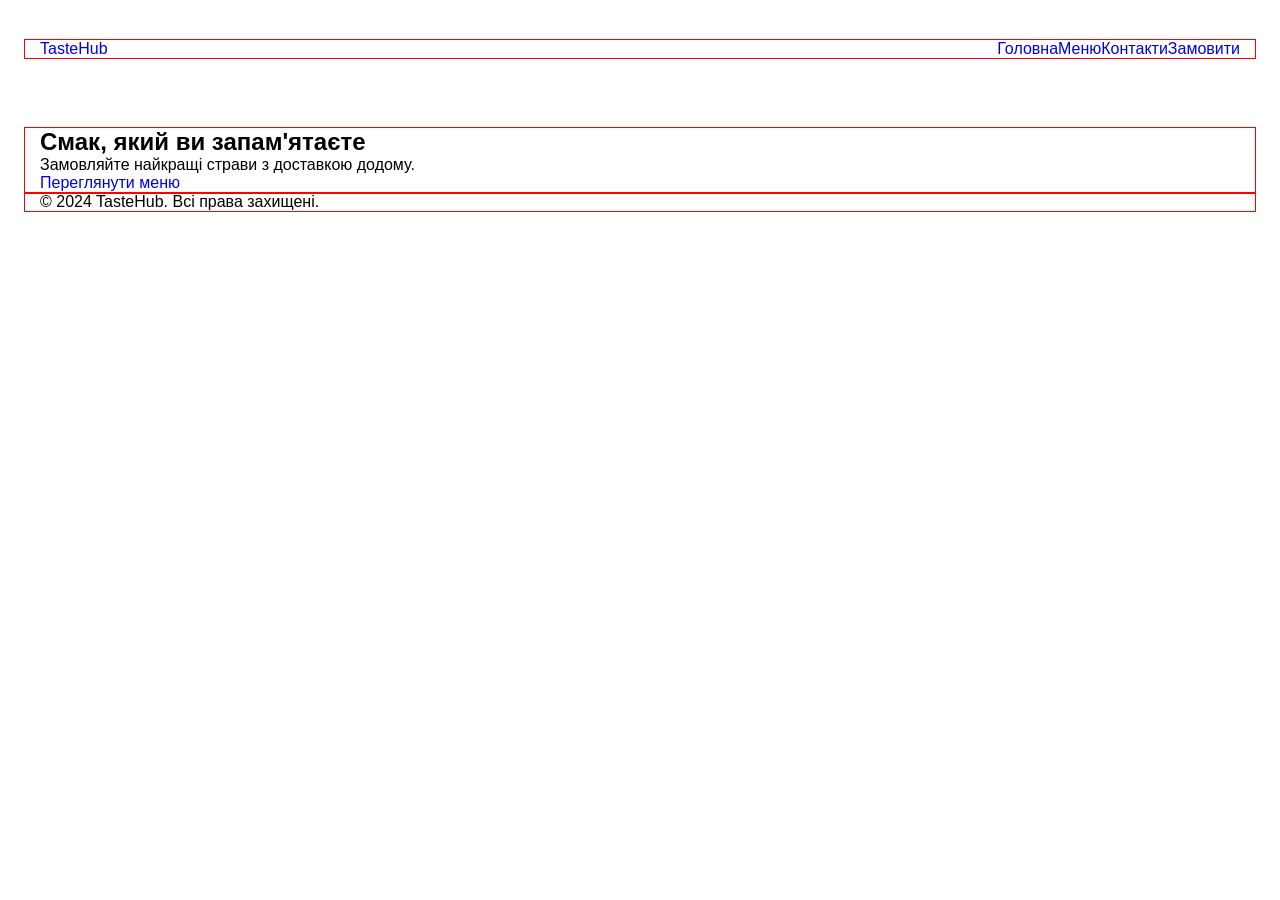
==== index.html @ 93d81afd "first commit" ====
<!DOCTYPE html>
<html lang="en">
<head>
    <meta charset="UTF-8">
    <meta http-equiv="X-UA-Compatible" content="IE=edge">
    <meta name="viewport" content="width=device-width, initial-scale=1.0">
    <link href="https://fonts.googleapis.com/css2?family=Poppins:wght@300;400;600&family=Playfair+Display:wght@600;800&display=swap" rel="stylesheet">
    <link rel="stylesheet" href="https://cdnjs.cloudflare.com/ajax/libs/modern-normalize/3.0.1/modern-normalize.min.css">
    <link rel="stylesheet" href="css/main.min.css">
    <title>TasteHub</title>
</head>
  <body>
    <main>
      <header class="header">
        <div class="container">
          <nav class="navigation">
            <div class="logo">
                <a href="index.html">Taste<span>Hub</span></a>
            </div>
            <ul class="nav-list">
                <li><a href="index.html">Головна</a></li>
                <li><a href="menu.html">Меню</a></li>
                <li><a href="contact.html">Контакти</a></li>
                <li><a href="order.php" class="btn-order">Замовити</a></li>
            </ul>
          </nav>
        </div>
      </header>

  
      <section class="hero">
        <div class="container">
          <h1>Смак, який ви запам'ятаєте</h1>
          <p>Замовляйте найкращі страви з доставкою додому.</p>
          <a href="menu.html" class="btn">Переглянути меню</a>
        </div>
      </section>
  

      <footer class="footer">
        <div class="container">
          <p>&copy; 2024 TasteHub. Всі права захищені.</p>
        </div>
      </footer>
    </main>
  </body>
</html>
---- css/main.min.css ----
@import"https://fonts.googleapis.com/css2?family=Poppins:wght@300;400;600&family=Playfair+Display:wght@600;800&display=swap";*{box-sizing:border-box;margin:0;padding:0}body{font-family:"Roboto",sans-serif}ul{margin:0;padding:0;list-style:none}a{text-decoration:none}.container{width:1230px;margin:0 auto;padding-left:15px;padding-right:15px;outline:1px solid red}.header{margin-top:40px;margin-bottom:70px}.navigation{display:flex;justify-content:space-between;align-items:center}.nav-list{display:flex;align-items:center}.form-group{margin-bottom:15px;display:flex;flex-direction:column}.form-group label{margin-bottom:5px;font-family:"Poppins",sans-serif}.form-group input,.form-group textarea{padding:10px;border:1px solid #ccc;border-radius:4px}/*# sourceMappingURL=main.min.css.map */
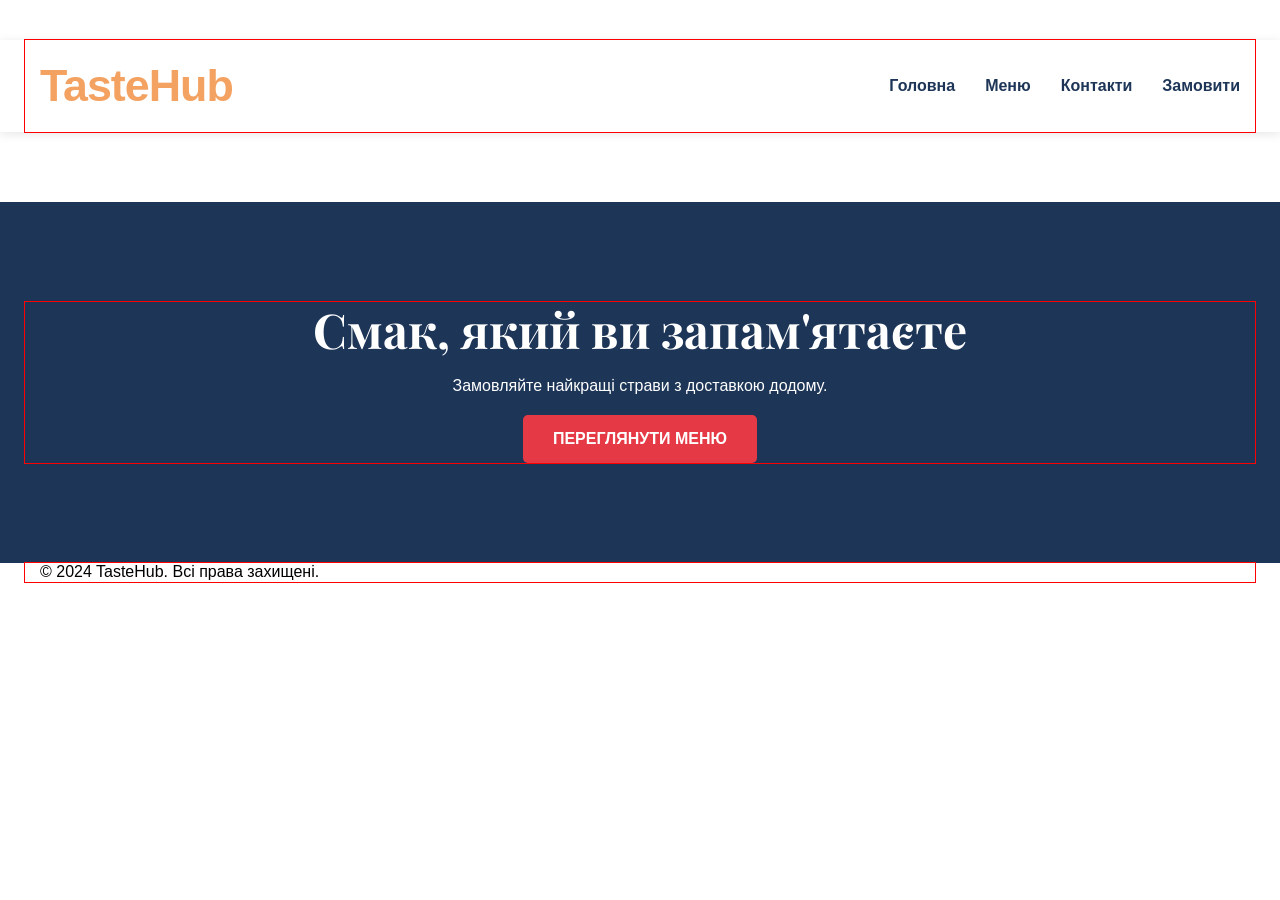
==== commit 8afb6d20: "2 tag: flexbox color" ====
--- a/index.html
+++ b/index.html
@@ -11,6 +11,7 @@
 </head>
   <body>
     <main>
+      <!-- header -->
       <header class="header">
         <div class="container">
           <nav class="navigation">
@@ -26,8 +27,7 @@
           </nav>
         </div>
       </header>
-
-  
+      <!-- hero -->
       <section class="hero">
         <div class="container">
           <h1>Смак, який ви запам'ятаєте</h1>
@@ -35,8 +35,7 @@
           <a href="menu.html" class="btn">Переглянути меню</a>
         </div>
       </section>
-  
-
+      <!-- footer -->
       <footer class="footer">
         <div class="container">
           <p>&copy; 2024 TasteHub. Всі права захищені.</p>
--- a/css/main.min.css
+++ b/css/main.min.css
@@ -1 +1 @@
-@import"https://fonts.googleapis.com/css2?family=Poppins:wght@300;400;600&family=Playfair+Display:wght@600;800&display=swap";*{box-sizing:border-box;margin:0;padding:0}body{font-family:"Roboto",sans-serif}ul{margin:0;padding:0;list-style:none}a{text-decoration:none}.container{width:1230px;margin:0 auto;padding-left:15px;padding-right:15px;outline:1px solid red}.header{margin-top:40px;margin-bottom:70px}.navigation{display:flex;justify-content:space-between;align-items:center}.nav-list{display:flex;align-items:center}.form-group{margin-bottom:15px;display:flex;flex-direction:column}.form-group label{margin-bottom:5px;font-family:"Poppins",sans-serif}.form-group input,.form-group textarea{padding:10px;border:1px solid #ccc;border-radius:4px}/*# sourceMappingURL=main.min.css.map */+@import"https://fonts.googleapis.com/css2?family=Poppins:wght@300;400;600&family=Playfair+Display:wght@600;800&display=swap";*{box-sizing:border-box;margin:0;padding:0}body{font-family:"Roboto",sans-serif}ul{margin:0;padding:0;list-style:none}a{text-decoration:none}.container{width:1230px;margin:0 auto;padding-left:15px;padding-right:15px;outline:1px solid red}.header{margin-top:40px;margin-bottom:70px;position:-webkit-sticky;position:sticky;top:0;background-color:#fff;box-shadow:0 2px 10px rgba(0,0,0,.1);z-index:1000}.navigation{display:flex;justify-content:space-between;align-items:center;padding:20px 0}.nav-list{display:flex;align-items:center}.nav-list{display:flex;gap:30px}.nav-list a{color:#1d3557;font-weight:600;transition:color 250ms}.nav-list a:hover{color:#e63946}.logo a{color:#f4a261;font-size:44.8px;font-weight:bold;letter-spacing:-1px}.hero{background-color:#1d3557;color:#fff;padding:100px 0;text-align:center}.hero h1{font-family:"Playfair Display",serif;font-size:48px;margin-bottom:20px}.btn{display:inline-block;background-color:#e63946;color:#fff;padding:15px 30px;border-radius:5px;margin-top:20px;text-decoration:none;text-transform:uppercase;transition:all 250ms ease;font-weight:bold;border:none;cursor:pointer}.btn:hover,.btn :focus{background-color:#e9505b;transform:translateY(-2px)}.form-group{margin-bottom:15px;display:flex;flex-direction:column}.form-group label{margin-bottom:5px;font-family:"Poppins",sans-serif}.form-group input,.form-group textarea{padding:10px;border:1px solid #ccc;border-radius:4px}/*# sourceMappingURL=main.min.css.map */
